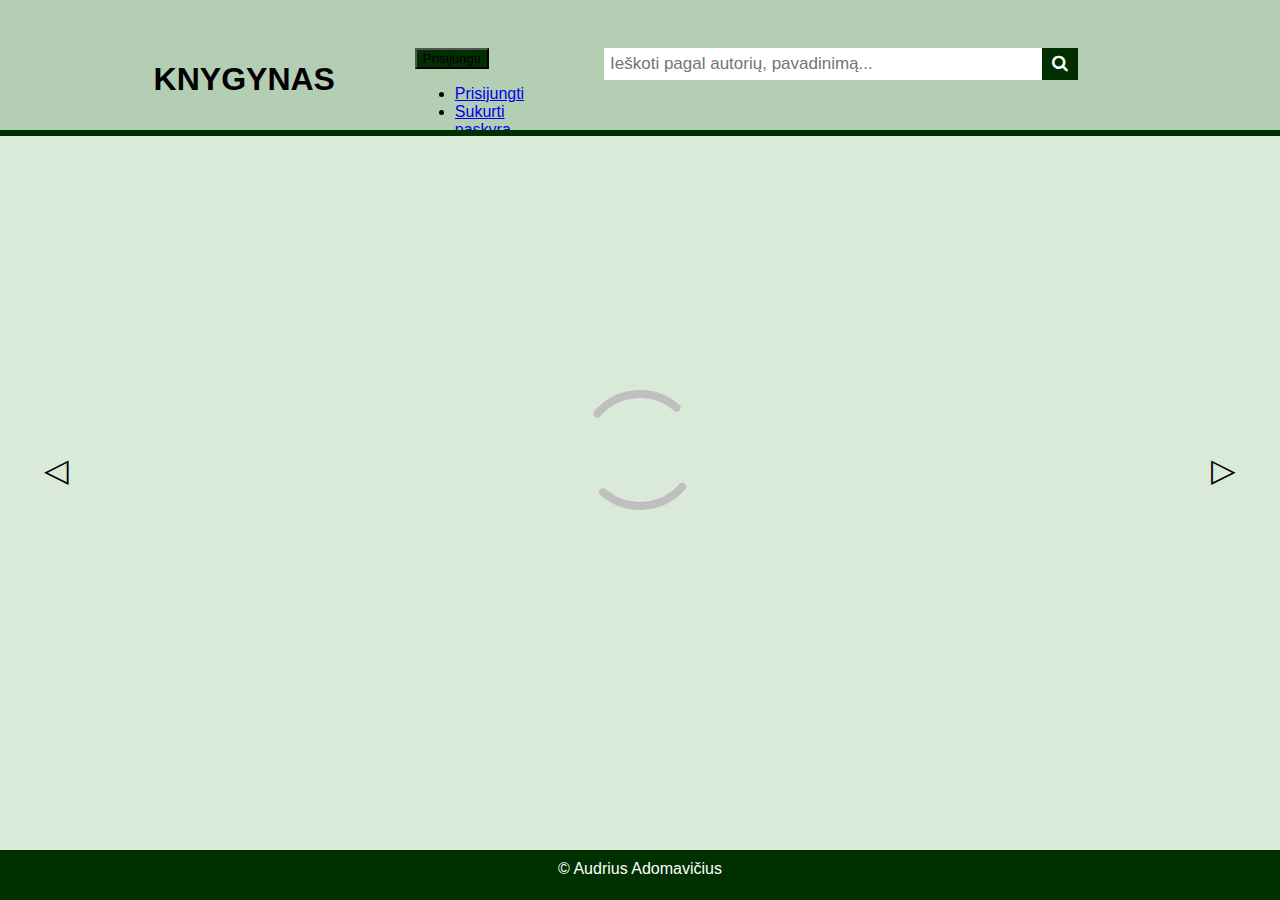
==== index.html @ 80e3610d "naujas books shop" ====
<!DOCTYPE html>
<html lang="en">
<head>
	<meta charset="UTF-8">
	<meta name="viewport" content="width=device-width, initial-scale=1.0">
	<title>Books Shop</title>
	<link rel="icon" type="image/png" href="img/favicon.png">
	<link href="https://cdn.jsdelivr.net/npm/bootstrap@5.0.1/dist/css/bootstrap.min.css"
	rel="stylesheet" integrity="sha384-+0n0xVW2eSR5OomGNYDnhzAbDsOXxcvSN1TPprVMTNDbiYZCxYbOOl7+AMvyTG2x"
	crossorigin="anonymous">
	<link rel="stylesheet" href="css/index.css">
	<link rel="stylesheet" href="https://cdnjs.cloudflare.com/ajax/libs/font-awesome/4.7.0/css/font-awesome.min.css">
	<script src="https://ajax.googleapis.com/ajax/libs/jquery/3.5.1/jquery.min.js"></script>
	<script src="https://cdn.jsdelivr.net/npm/@popperjs/core@2.9.2/dist/umd/popper.min.js" 
	integrity="sha384-IQsoLXl5PILFhosVNubq5LC7Qb9DXgDA9i+tQ8Zj3iwWAwPtgFTxbJ8NT4GN1R8p" 
	crossorigin="anonymous"></script>
	<script src="https://cdn.jsdelivr.net/npm/bootstrap@5.0.1/dist/js/bootstrap.min.js" 
	integrity="sha384-Atwg2Pkwv9vp0ygtn1JAojH0nYbwNJLPhwyoVbhoPwBhjQPR5VtM2+xf0Uwh9KtT" 
	crossorigin="anonymous"></script>
</head>
<body>

	<!-- HEADER -->
	<div class="header-container" id="header">
		
	<div class="topnav">
		<h1>KNYGYNAS</h1>
		<div class="dropdown">
			<button class="btn btn-secondary dropdown-toggle" type="button" id="dropdownMenuButton1" data-bs-toggle="dropdown" aria-expanded="false">
				Prisijungti 
			</button>
				<ul class="dropdown-menu" aria-labelledby="dropdownMenuButton1">
					<li><a class="dropdown-item" href="#">Prisijungti</a></li>
					<li><a class="dropdown-item" href="#">Sukurti paskyrą</a></li>
				</ul>
				</div>
		<div class="search-container">
		  <form class="form" action="/action_page.php">
			<input class="input-search" type="text" id="myInput" onkeyup="myFunction()" placeholder="Ieškoti pagal autorių, pavadinimą..." title="Type in a name">
			<button type="submit"><i class="fa fa-search"></i></button>
		  </form>
		</div>
		
	</div>
	
			
			<section id="ShopCart"></section>
	</div>

	<!--  -->


	<div class="line"></div>


<!-- PRODUCTS -->
			<button class="slider-prev">◁</button>
			<button class="slider-next">▷</button>

	<div class="products-slider">	
		<div class="slider-line">
			<div class="products" id="products"></div>
		</div>
	</div>

	<div class="products-slider">
		<div class="slider-line">

		</div>
	</div>

	

     
		<div id="shopping"></div>
		<div id="spinner"></div>
		<div id="error"></div>
	

	<footer>
		<div class="footer">
       		 &copy; Audrius Adomavičius
		</div>
    </footer>

	


	<!-- Constants and Utils -->
	<script src="constants/root.js"></script>
	<script src="utils/localStorageUtil.js"></script>

	<!-- Header -->
	<link rel="stylesheet" href="components/Header/Header.css">

	<!-- ShopCart -->
	<script src="components/Header/ShopCart.js"></script>
	<link rel="stylesheet" href="components/Header/ShopCart.css">

	<!-- Products -->
	<script src="components/Products/Products.js"></script>
	<link rel="stylesheet" href="components/Products/Products.css">

	<!-- Shopping -->
	<script src="components/Shopping/Shopping.js"></script>
	<link rel="stylesheet" href="components/Shopping/Shopping.css">

    <!-- Spinner -->
    <script src="components/Spinner/Spinner.js"></script>
    <link rel="stylesheet" href="components/Spinner/Spinner.css">

    <!-- Error -->
    <script src="components/Error/Error.js"></script>
    <link rel="stylesheet" href="components/Error/Error.css"> 

	<script src="index.js"></script>




</body>
</html>
---- css/index.css ----
:root {
	--color-light-green: rgba(124, 181, 124, 0.289);
	--color-medium-green: rgb(179, 206, 179);
	--color-dark-green: rgb(0, 48, 0);
	--color-dark: #a1a1a1;
	--color-unaccent: #808080;
	--color-transparent: transparent;
	--color-error-light: #f26b6b;
	--color-error-dark: #d65c5c;

	--spacing-small: 5px;
	--spacing-medium: 15px;
	--spacing-large: 30px;

	--border1: 1px solid rgb(0, 44, 0);
	--border2: 3px solid rgb(0, 44, 0);
	--border-radius: 3px;
	--box-shadow: 
		0 16px 24px 2px rgba(33,37,41,.02), 
		0 6px 30px 5px rgba(33,37,41,.04), 
		0 8px 10px -5px rgba(33,37,41,.1);
}

* {
	box-sizing: border-box;
}
body {
	margin: 0;
	padding: 0;
	font-family: sans-serif;
	/* line-height: 1.2; */
	background-color: var(--color-light-green);
}

.footer {
	padding-top: 10px;
	position: fixed;
	height: 50px;
	width: 100%;
	background-color: var(--color-dark-green);
	color: white;
	text-align: center;
	bottom: 0;
}

::-webkit-scrollbar {
	width: 8px;
}
::-webkit-scrollbar-thumb {
	background-color: var(--color-dark);
	border-radius: 5px;
}
::-webkit-scrollbar-track {
	background-color: var(--color-white);
}
---- components/Header/Header.css ----
.header-container {
    display: flex;
    height: 130px;
    background-color: var(--color-medium-green);
    padding: 40px 10% 0 12%;
    /* padding: 0; */
}
/* .container h1 {
    margin-left: 12%;
} */
.topnav {
    overflow: hidden;
    width: 100%;
    display: flex;
    gap: 8%;
  }
  .dropdown {
    margin-top: 0.8%;
  }
  .search-container {
      width: 85%;
  }
  
  .topnav input[type=text] {
    padding: 6px;
    margin-top: 8px;
    font-size: 17px;
    border: none;
    width: 80%;
  }
  .form {
    display: flex;
  }
  
  .topnav .search-container button {
    padding: 6px 10px;
    margin-top: 8px;
    margin-right: 16px;
    background: var(--color-dark-green);
    color: white;
    font-size: 17px;
    border: none;
    cursor: pointer;
  }
  
  .topnav .search-container button:hover {
    background: #ccc;
  }
  
  @media screen and (max-width: 600px) {

    .header-container {
      background-color: var(--color-medium-green);
      height: 185px;
      padding-top: 4%;
    }
    .topnav .search-container {
      float: none;
    }
    .topnav  {
      float: none;
      display: block;
      overflow: auto;
    }
    .dropdown-menu {
      overflow: visible;
    }
    .topnav a, .topnav input[type=text], .topnav .search-container button {
      display: block;
      text-align: left;
      margin: 0;
      overflow: visible;
    }
    .topnav input[type=text] {
      border: 1px solid #ccc;  
    }
    .dropdown-item {
      overflow: auto;
  
    }
  }

  .btn-secondary {
      background-color: var(--color-dark-green);
  }
  .btn-secondary:hover, .btn-secondary:active {
      background-color: transparent;
      border: var(--border2);
  }
 
  .line {
      border: var(--color-dark-green) solid 3px;
  }
---- components/Header/ShopCart.css ----
.ShopCart-container {
    display: flex;
    height: 130px;
    padding: var(--spacing-small);
    /* background-color: var(--color-medium);
    border-bottom: var(--color-dark-green) solid 5px; */
}
.ShopCart-counter {
    margin-left: auto;
    padding-right: var(--spacing-small);
    font-weight: bold;
    cursor: pointer;
    text-align: center;
    color: var(--color-dark-green);
}
---- components/Products/Products.css ----
.products-container {
	display: flex;
    grid-gap: 10px;
	margin: var(--spacing-large) auto;

	
}
.products-element {
	display: flex;
	flex-direction: column;
	justify-content: flex-end;
	padding: 25px 20px;
	border-radius: var(--border-radius);
	background-color: var(--color-transparent);
	box-shadow: var(--box-shadow);
	border: 1px solid rgb(0, 44, 0);
	width: 300px;
}
.products-element__author {
	margin: 0 auto;
}
.products-element__title {
	margin: auto;
	text-transform: uppercase;
	font-weight: bold;
	text-align: center;
	font-size: 20px;
}
.products-element__img {
	width: 100%;
	height: 200px;
	margin-top: var(--spacing-medium);
	object-fit: contain;
}
.products-element__price {
	margin-top: var(--spacing-medium);
	text-align: center;
	margin: 50px;
	color: var(--color-unaccent);
	font-size: 18px;
	font-weight: 300;
}
.products-element__btn {
	margin-top: var(--spacing-medium);
	padding: var(--spacing-small) var(--spacing-large);
	border-radius: var(--border-radius);
	cursor: pointer;
	outline: none;
	background: none;
	font-family: inherit;
	font-size: 14px;
	color: white;
	background-color: var(--color-dark-green);
}
.products-element__btn_active {
	background-color: rgba(0, 44, 0, 0.755);
	margin-top: var(--spacing-medium);
	padding: var(--spacing-small) var(--spacing-large);
	border-radius: var(--border-radius);
}




.products-slider {
    max-width: 87%;
    overflow: hidden;
	display: flex;
    grid-gap: 10px;
	display: flex;
    grid-gap: 10px;
	height: 100%;
	margin: var(--spacing-large)  auto;
	margin-left: 5%;
}
.slider-line {
    width: 300px;
    display: flex;
    position: relative;
    /* left: 0; */
    transition: all ease 1s;
}
.slider-prev, .slider-next {
    background: none;
    border: none;

    font-size: 2rem;
	top: 50%;
	position: absolute;
	margin: 0 3% 0 3%;
}
.slider-next {
	right: 0;
}
/* .slider-prev:hover, .slider-next:hover {
    
} */
.slider-prev:active, .slider-next:active {
    background: orange;
    color: #fff;
}

@media screen and (max-width: 600px) {
	.slider-prev, .slider-next {
		background: none;
		border: none;
		/* padding: 10px 20px; */
		font-size: 2rem;
		top: 50%;
		position: absolute;
		/* margin: 0 3% 0 3%; */
	}
	.products-element {
		display: flex;
		flex-direction: column;
		justify-content: flex-end;
		padding: 25px 20px;
		border-radius: var(--border-radius);
		background-color: var(--color-transparent);
		box-shadow: var(--box-shadow);
		border: 1px solid rgb(0, 44, 0);
		width: 250px;
		height: 400px;
	}

}
---- components/Shopping/Shopping.css ----
.shopping-container {
	position: fixed;
	top: 37%;
	left: 80%;
	width: 30%;
	margin: auto;
	/* padding: var(--spacing-small); */
	transform: translate(-50%, -50%);
	background-color: white;
	box-shadow: var(--box-shadow);
}
.shopping-element__img {
	padding: var(--spacing-medium);
	/* font-weight: bold; */
	width: 20px;
}
.shopping-element__price {
	padding: var(--spacing-medium);
	color: var(--color-unaccent);
	/* width: 100px; */
}
.shopping__close {
	/* top: 20px; */
	padding-left: 180%;
	margin-top: 10px;
	width: 35px;
	height: 35px;
	background-image: url(img/close.svg);
	background-repeat: no-repeat;
	background-position: center center;
	background-size: contain;
	cursor: pointer;
}
.shopping-element__title {
	font-size: 12px;
	color: black;
}
---- components/Spinner/Spinner.css ----
.spinner-container {
    position: fixed;
    top: 0;
    left: 0;
	display: flex;
	width: 100%;
	height: 100vh;
	justify-content: center;
	align-items: center;
}
.spinner__img {
	width: 200px;
	height: 200px;
}
---- components/Error/Error.css ----
.error-container {
	display: flex;
	justify-content: center;
	align-items: center;
	width: 100%;
	height: 100vh;
}
.error-message {
	min-width: 400px;
	padding: 20px 40px;
	border-left: 7px solid var(--color-error-dark);
	text-align: center;
	background-color: var(--color-error-light);
	color: var(--color-white);
	box-shadow: var(--box-shadow);
}
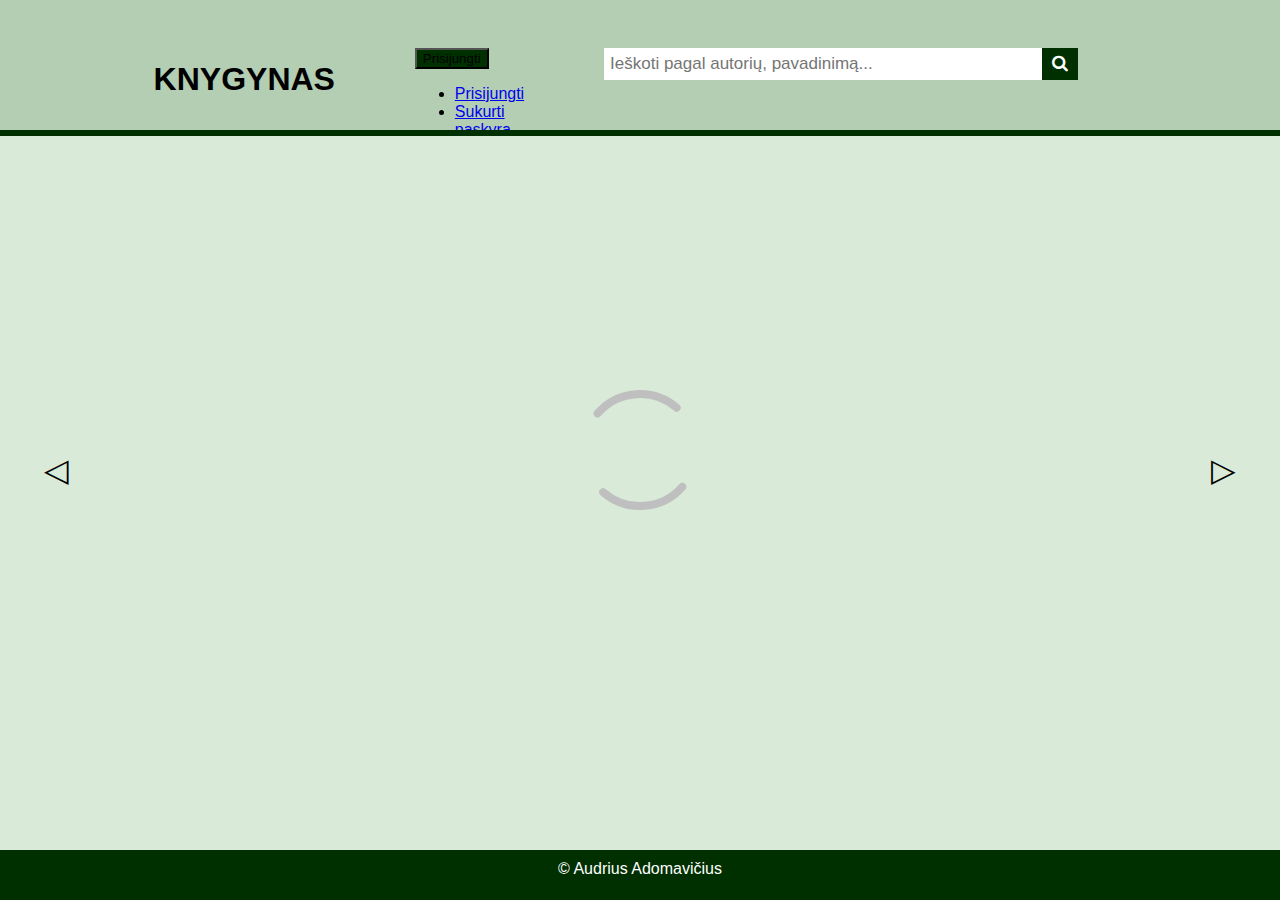
==== commit 9eb105a6: "2 commitas" ====
--- a/index.html
+++ b/index.html
@@ -70,8 +70,6 @@
 	</div>
 
 	
-
-     
 		<div id="shopping"></div>
 		<div id="spinner"></div>
 		<div id="error"></div>
@@ -84,7 +82,6 @@
     </footer>
 
 	
-
 
 	<!-- Constants and Utils -->
 	<script src="constants/root.js"></script>
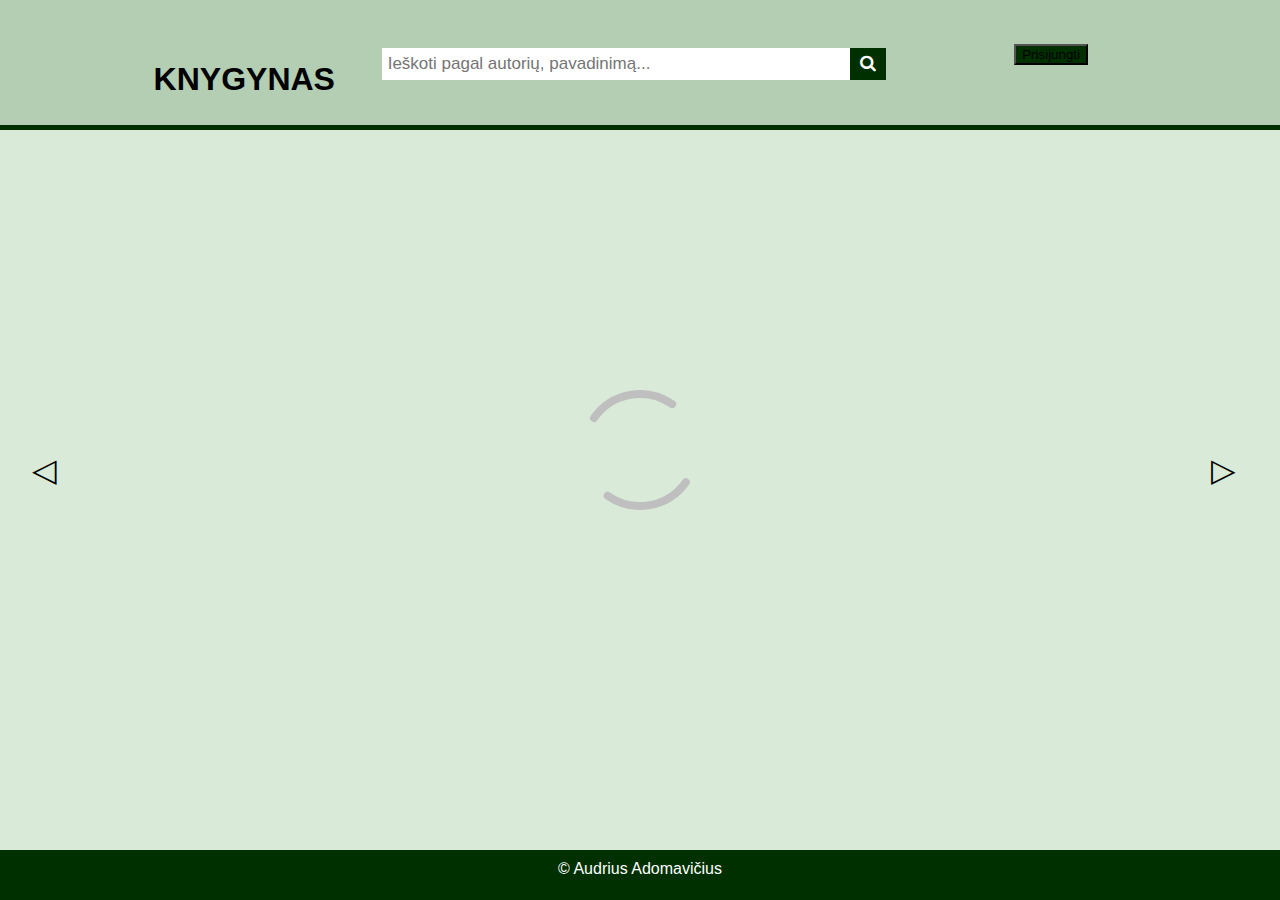
==== commit 86f0eb9d: "slider, search, shopCart update" ====
--- a/index.html
+++ b/index.html
@@ -5,57 +5,84 @@
 	<meta name="viewport" content="width=device-width, initial-scale=1.0">
 	<title>Books Shop</title>
 	<link rel="icon" type="image/png" href="img/favicon.png">
-	<link href="https://cdn.jsdelivr.net/npm/bootstrap@5.0.1/dist/css/bootstrap.min.css"
-	rel="stylesheet" integrity="sha384-+0n0xVW2eSR5OomGNYDnhzAbDsOXxcvSN1TPprVMTNDbiYZCxYbOOl7+AMvyTG2x"
-	crossorigin="anonymous">
+	<link href="https://cdn.jsdelivr.net/npm/bootstrap@5.0.1/dist/css/bootstrap.min.css"rel="stylesheet" integrity="sha384-+0n0xVW2eSR5OomGNYDnhzAbDsOXxcvSN1TPprVMTNDbiYZCxYbOOl7+AMvyTG2x"crossorigin="anonymous">
 	<link rel="stylesheet" href="css/index.css">
 	<link rel="stylesheet" href="https://cdnjs.cloudflare.com/ajax/libs/font-awesome/4.7.0/css/font-awesome.min.css">
 	<script src="https://ajax.googleapis.com/ajax/libs/jquery/3.5.1/jquery.min.js"></script>
-	<script src="https://cdn.jsdelivr.net/npm/@popperjs/core@2.9.2/dist/umd/popper.min.js" 
-	integrity="sha384-IQsoLXl5PILFhosVNubq5LC7Qb9DXgDA9i+tQ8Zj3iwWAwPtgFTxbJ8NT4GN1R8p" 
-	crossorigin="anonymous"></script>
-	<script src="https://cdn.jsdelivr.net/npm/bootstrap@5.0.1/dist/js/bootstrap.min.js" 
-	integrity="sha384-Atwg2Pkwv9vp0ygtn1JAojH0nYbwNJLPhwyoVbhoPwBhjQPR5VtM2+xf0Uwh9KtT" 
-	crossorigin="anonymous"></script>
+	<script src="https://cdn.jsdelivr.net/npm/@popperjs/core@2.9.2/dist/umd/popper.min.js" integrity="sha384-IQsoLXl5PILFhosVNubq5LC7Qb9DXgDA9i+tQ8Zj3iwWAwPtgFTxbJ8NT4GN1R8p" crossorigin="anonymous"></script>
+	<script src="https://cdn.jsdelivr.net/npm/bootstrap@5.0.1/dist/js/bootstrap.min.js" integrity="sha384-Atwg2Pkwv9vp0ygtn1JAojH0nYbwNJLPhwyoVbhoPwBhjQPR5VtM2+xf0Uwh9KtT" crossorigin="anonymous"></script>
+	
 </head>
+	
 <body>
 
+
+
+
 	<!-- HEADER -->
-	<div class="header-container" id="header">
+<section class="header-container" id="header">
 		
 	<div class="topnav">
 		<h1>KNYGYNAS</h1>
-		<div class="dropdown">
-			<button class="btn btn-secondary dropdown-toggle" type="button" id="dropdownMenuButton1" data-bs-toggle="dropdown" aria-expanded="false">
+		<div class="search-container">
+		  <form class="form"  >
+			<input class="input-search" type="text" id="myInput"  placeholder="Ieškoti pagal autorių, pavadinimą..." title="Type in a name">
+			<button onclick="document.getElementById('myInput')"  type="submit"><i class="fa fa-search"></i></button>
+		  </form>
+		</div>
+
+		<div class="log">
+			<button class="btn btn-secondary" onclick="document.getElementById('id01').style.display='block'"  type="button" id="dropdownMenuButton1" data-bs-toggle="dropdown" aria-expanded="false">
 				Prisijungti 
 			</button>
-				<ul class="dropdown-menu" aria-labelledby="dropdownMenuButton1">
-					<li><a class="dropdown-item" href="#">Prisijungti</a></li>
-					<li><a class="dropdown-item" href="#">Sukurti paskyrą</a></li>
-				</ul>
-				</div>
-		<div class="search-container">
-		  <form class="form" action="/action_page.php">
-			<input class="input-search" type="text" id="myInput" onkeyup="myFunction()" placeholder="Ieškoti pagal autorių, pavadinimą..." title="Type in a name">
-			<button type="submit"><i class="fa fa-search"></i></button>
-		  </form>
 		</div>
-		
-	</div>
-	
-			
-			<section id="ShopCart"></section>
 	</div>
 
-	<!--  -->
+	
+	
+	<!-- SIGNUP FORM -->
+
+	<div id="id01" class="modal">
+		<span onclick="document.getElementById('id01').style.display='none'" class="close" title="Close Modal">&times;</span>
+			<!-- <form role="form" onsubmit="signUp(event);">	 -->
 
 
-	<div class="line"></div>
+			<div class="container">
+				<form role="form" onsubmit="signUp(event);">
+					<div class="form-group">
+						<input type="text" name="username" id="username" placeholder="User Name" required>
+					</div>
+					<div class="form-group">
+						<input type="password" name="pwd" id="pwd" placeholder="Password" required>
+					</div>
+					<div class="form-group">
+						<button type="submit">Sign Up</button>
+					</div>
+				</form>					
+			</div>
+	</div>
 
 
-<!-- PRODUCTS -->
-			<button class="slider-prev">◁</button>
-			<button class="slider-next">▷</button>
+			<div id="login"></div>
+			<!-- <div class="log-out">Atsijungti</div> -->
+	<!-- SHOP CART -->
+			<div id="ShopCart"></div>
+
+	<div id="output"></div>
+		<!-- DISPLAY USERS DATA -->
+</section>
+
+
+
+
+
+	<!--PRODUCTS  -->
+<!-- SLIDER -->
+
+<div class="container">
+
+		<button class="slider-prev">◁</button>
+		<button class="slider-next">▷</button>
 
 	<div class="products-slider">	
 		<div class="slider-line">
@@ -63,18 +90,15 @@
 		</div>
 	</div>
 
-	<div class="products-slider">
-		<div class="slider-line">
+</div>
 
-		</div>
-	</div>
 
 	
 		<div id="shopping"></div>
 		<div id="spinner"></div>
 		<div id="error"></div>
 	
-
+<!-- FOOTER -->
 	<footer>
 		<div class="footer">
        		 &copy; Audrius Adomavičius
@@ -114,6 +138,5 @@
 
 
 
-
 </body>
 </html>
--- a/css/index.css
+++ b/css/index.css
@@ -9,8 +9,8 @@
 	--color-error-dark: #d65c5c;
 
 	--spacing-small: 5px;
-	--spacing-medium: 15px;
-	--spacing-large: 30px;
+	--spacing-medium: 20px;
+	--spacing-large: 35px;
 
 	--border1: 1px solid rgb(0, 44, 0);
 	--border2: 3px solid rgb(0, 44, 0);
--- a/components/Header/Header.css
+++ b/components/Header/Header.css
@@ -1,93 +1,181 @@
 .header-container {
-    display: flex;
-    height: 130px;
-    background-color: var(--color-medium-green);
-    padding: 40px 10% 0 12%;
-    /* padding: 0; */
+  display: flex;
+  height: 130px;
+  background-color: var(--color-medium-green);
+  padding: 40px 15% 0 12%;
+  border-bottom: var(--color-dark-green) solid 5px;
+  /* padding: 0; */
 }
 /* .container h1 {
-    margin-left: 12%;
+  margin-left: 12%;
 } */
 .topnav {
-    overflow: hidden;
+  overflow: hidden;
+  width: 100%;
+  display: flex;
+  gap: 5%;
+}
+.dropdown {
+  margin-top: 0.8%;
+}
+.dropdown-menu.show li {
+  overflow: visible;
+}
+.search-container {
+    width: 85%;
+}
+
+.topnav input[type=text] {
+  padding: 6px;
+  margin-top: 8px;
+  font-size: 17px;
+  border: none;
+  width: 80%;
+}
+.form {
+  display: flex;
+}
+
+.topnav .search-container button {
+  padding: 6px 10px;
+  margin-top: 8px;
+  margin-right: 16px;
+  background: var(--color-dark-green);
+  color: white;
+  font-size: 17px;
+  border: none;
+  cursor: pointer;
+}
+
+.topnav .search-container button:hover {
+  background: #ccc;
+}
+.btn-secondary {
+    background-color: var(--color-dark-green);
+    /* margin-right: 100px; */
+    /* margin-left: 0; */
+    margin-top: 5%;
+}
+.log-out {
+  background-color: var(--color-medium-green);
+  border: var(--color-dark-green) solid 2px;
+}
+.btn-secondary:hover, .btn-secondary:active {
+    background-color: transparent;
+    border: var(--border2);
+}
+
+/* .line {
+    border: var(--color-dark-green) solid 3px;
+} */
+
+.signUp-container {
+  padding: 16px;
+  display: block;
+  width: 200px;
+}
+
+.modal {
+  display: none; /* Hidden by default */
+  /* position: fixed;  */
+  z-index: 1; /* Sit on top */
+  /* left: 0; */
+  /* top: 0; */
+  width: 30%; /* Full width */
+  height: 60%; /* Full height */
+  overflow: auto; /* Enable scroll if needed */
+  background-color: #474e5d;
+  padding-top: 50px;
+}
+
+/* Modal Content/Box */
+.modal-content {
+  background-color: #fefefe;
+  margin: 5% auto 15% auto; 
+  border: 1px solid #888;
+  width: 80%; /* Could be more or less, depending on screen size */
+}
+
+/* Style the horizontal ruler */
+hr {
+  border: 1px solid #f1f1f1;
+  margin-bottom: 25px;
+}
+ 
+/* The Close Button (x) */
+.close {
+  position: absolute;
+  right: 35px;
+  top: 15px;
+  font-size: 40px;
+  font-weight: bold;
+  color: #f1f1f1;
+}
+
+.close:hover,
+.close:focus {
+  color: #f44336;
+  cursor: pointer;
+}
+.clearfix::after {
+  content: "";
+  clear: both;
+  display: table;
+}
+.login {
+  display: none;
+  cursor: pointer;
+}
+
+@media screen and (max-width: 600px) {
+
+  .header-container {
+    background-color: var(--color-medium-green);
+    height: 185px;
+    padding-top: 4%;
+    border-bottom: var(--color-dark-green) solid 3px;
+  }
+  .modal {
+    display: none; /* Hidden by default */
+    /* position: fixed;  */
+    z-index: 1; 
+    /* left: 0; */
+    /* top: 0; */
     width: 100%;
-    display: flex;
-    gap: 8%;
+    height: 80%; 
+    overflow: auto; 
+    background-color: #474e5d;
+    padding-top: 50px;
   }
-  .dropdown {
-    margin-top: 0.8%;
+  .topnav .search-container {
+    float: none;
   }
-  .search-container {
-      width: 85%;
+  .topnav  {
+    float: none;
+    display: block;
+    overflow: auto;
   }
-  
+  .topnav a, .topnav input[type=text], .topnav .search-container button {
+    display: block;
+    text-align: left;
+    margin: 0;
+    overflow: visible;
+  }
   .topnav input[type=text] {
-    padding: 6px;
-    margin-top: 8px;
-    font-size: 17px;
-    border: none;
-    width: 80%;
+    border: 1px solid #ccc;  
   }
-  .form {
-    display: flex;
+  .dropdown-item {
+    overflow: auto;
   }
-  
-  .topnav .search-container button {
-    padding: 6px 10px;
-    margin-top: 8px;
-    margin-right: 16px;
-    background: var(--color-dark-green);
-    color: white;
-    font-size: 17px;
-    border: none;
-    cursor: pointer;
+}
+
+
+
+/* Change styles for cancel button and signup button on extra small screens */
+/* @media screen and (max-width: 300px) {
+  .cancelbtn, .signupbtn {
+     width: 100%;
   }
-  
-  .topnav .search-container button:hover {
-    background: #ccc;
-  }
-  
-  @media screen and (max-width: 600px) {
+} */
 
-    .header-container {
-      background-color: var(--color-medium-green);
-      height: 185px;
-      padding-top: 4%;
-    }
-    .topnav .search-container {
-      float: none;
-    }
-    .topnav  {
-      float: none;
-      display: block;
-      overflow: auto;
-    }
-    .dropdown-menu {
-      overflow: visible;
-    }
-    .topnav a, .topnav input[type=text], .topnav .search-container button {
-      display: block;
-      text-align: left;
-      margin: 0;
-      overflow: visible;
-    }
-    .topnav input[type=text] {
-      border: 1px solid #ccc;  
-    }
-    .dropdown-item {
-      overflow: auto;
-  
-    }
-  }
 
-  .btn-secondary {
-      background-color: var(--color-dark-green);
-  }
-  .btn-secondary:hover, .btn-secondary:active {
-      background-color: transparent;
-      border: var(--border2);
-  }
- 
-  .line {
-      border: var(--color-dark-green) solid 3px;
-  }--- a/components/Header/ShopCart.css
+++ b/components/Header/ShopCart.css
@@ -2,8 +2,7 @@
     display: flex;
     height: 130px;
     padding: var(--spacing-small);
-    /* background-color: var(--color-medium);
-    border-bottom: var(--color-dark-green) solid 5px; */
+    background-color: var(--color-medium);
 }
 .ShopCart-counter {
     margin-left: auto;
@@ -13,4 +12,11 @@
     text-align: center;
     color: var(--color-dark-green);
 }
-
+#shop-cart-img {
+    height: 80px;
+}
+@media screen and (max-width: 600px) {
+    .ShopCart-container {
+        margin-top: 90%;
+    }
+}
--- a/components/Products/Products.css
+++ b/components/Products/Products.css
@@ -1,20 +1,37 @@
+
 .products-container {
 	display: flex;
     grid-gap: 10px;
-	margin: var(--spacing-large) auto;
-
+	margin: 2% auto;
+	padding: 0;
+}
+.products-slider {
+	max-width: 1230px;
+    overflow: hidden;
+    grid-gap: 10px;
+	display: flex;
+	height: 100%;
+	margin: var(--spacing-medium)  auto;
+	top: 50%;
+	
+}
+.slider-line {
+    /* width: 300px; */
+    display: flex;
+    position: relative;
+    transition: all ease 1s;
 	
 }
 .products-element {
 	display: flex;
 	flex-direction: column;
-	justify-content: flex-end;
 	padding: 25px 20px;
 	border-radius: var(--border-radius);
 	background-color: var(--color-transparent);
 	box-shadow: var(--box-shadow);
 	border: 1px solid rgb(0, 44, 0);
 	width: 300px;
+	height: 450px;
 }
 .products-element__author {
 	margin: 0 auto;
@@ -24,24 +41,23 @@
 	text-transform: uppercase;
 	font-weight: bold;
 	text-align: center;
-	font-size: 20px;
+	font-size: 16px;
 }
 .products-element__img {
 	width: 100%;
 	height: 200px;
-	margin-top: var(--spacing-medium);
 	object-fit: contain;
 }
 .products-element__price {
-	margin-top: var(--spacing-medium);
+	margin-top: var(--spacing-small);
 	text-align: center;
-	margin: 50px;
 	color: var(--color-unaccent);
 	font-size: 18px;
 	font-weight: 300;
 }
 .products-element__btn {
 	margin-top: var(--spacing-medium);
+	margin-left:  var(--spacing-medium);
 	padding: var(--spacing-small) var(--spacing-large);
 	border-radius: var(--border-radius);
 	cursor: pointer;
@@ -51,62 +67,67 @@
 	font-size: 14px;
 	color: white;
 	background-color: var(--color-dark-green);
+
 }
 .products-element__btn_active {
 	background-color: rgba(0, 44, 0, 0.755);
 	margin-top: var(--spacing-medium);
-	padding: var(--spacing-small) var(--spacing-large);
 	border-radius: var(--border-radius);
 }
 
 
-
-
-.products-slider {
-    max-width: 87%;
-    overflow: hidden;
-	display: flex;
-    grid-gap: 10px;
-	display: flex;
-    grid-gap: 10px;
-	height: 100%;
-	margin: var(--spacing-large)  auto;
-	margin-left: 5%;
-}
-.slider-line {
-    width: 300px;
-    display: flex;
-    position: relative;
-    /* left: 0; */
-    transition: all ease 1s;
-}
 .slider-prev, .slider-next {
     background: none;
     border: none;
-
     font-size: 2rem;
 	top: 50%;
 	position: absolute;
-	margin: 0 3% 0 3%;
+	margin-right:  3%;
 }
 .slider-next {
 	right: 0;
 }
-/* .slider-prev:hover, .slider-next:hover {
-    
-} */
+.slider-prev {
+	left: 2%;
+}
 .slider-prev:active, .slider-next:active {
     background: orange;
     color: #fff;
 }
 
 @media screen and (max-width: 600px) {
+
+	.products-container{
+	/* display: block; */
+	grid-gap: 10px;
+	margin: 0;
+	margin-bottom: 20px;
+	/* overflow: auto; */
+	/* width: 300px; */
+	}
+	.products-slider {
+	width: 300px;
+	overflow: hidden;
+	height: 100%;
+	margin: var(--spacing-large)  auto;
+	}
+	.products-element__btn_active {
+		background-color: rgba(0, 44, 0, 0.755);
+		/* margin-top: var(--spacing-medium); */
+		border-radius: var(--border-radius);
+		margin-left: 0;
+		margin-top: 0;
+	}
+
+	/* .slider-prev, .slider-next {
+	display: none;
+	} */
 	.slider-prev, .slider-next {
 		background: none;
 		border: none;
 		/* padding: 10px 20px; */
 		font-size: 2rem;
-		top: 50%;
+		top: 60%;
 		position: absolute;
 		/* margin: 0 3% 0 3%; */
 	}
@@ -119,8 +140,13 @@
 		background-color: var(--color-transparent);
 		box-shadow: var(--box-shadow);
 		border: 1px solid rgb(0, 44, 0);
-		width: 250px;
+		cursor: pointer;
+		width: 300px;
 		height: 400px;
+		margin-left: 1%;
+		margin-right: 1%;
+		overflow: auto;
+		/* margin-right: 1%; */
 	}
 
 }--- a/components/Shopping/Shopping.css
+++ b/components/Shopping/Shopping.css
@@ -1,33 +1,34 @@
+
 .shopping-container {
 	position: fixed;
-	top: 37%;
+	top: 50%;
+	bottom: 4%;
 	left: 80%;
-	width: 30%;
-	margin: auto;
-	/* padding: var(--spacing-small); */
-	transform: translate(-50%, -50%);
+	transform: translate(-50%, -60%);
 	background-color: white;
 	box-shadow: var(--box-shadow);
+	overflow-y: scroll;
+	position: absolute;
+	
 }
 .shopping-element__img {
 	padding: var(--spacing-medium);
-	/* font-weight: bold; */
-	width: 20px;
+	/* width: 20px; */
 }
 .shopping-element__price {
 	padding: var(--spacing-medium);
 	color: var(--color-unaccent);
-	/* width: 100px; */
+	width: 100px;
 }
 .shopping__close {
-	/* top: 20px; */
-	padding-left: 180%;
+	top: 20px;
+	padding-right: 250px;
 	margin-top: 10px;
 	width: 35px;
 	height: 35px;
 	background-image: url(img/close.svg);
 	background-repeat: no-repeat;
-	background-position: center center;
+	background-position: right;
 	background-size: contain;
 	cursor: pointer;
 }
@@ -35,3 +36,44 @@
 	font-size: 12px;
 	color: black;
 }
+.shopping-element__total,.shopping-element__totalPrice {
+	text-align: center;
+	padding-top: 20px;
+	padding-bottom: 10px;
+}
+#shopping {
+	overflow: visible;
+	overflow: scroll;
+}
+@media screen and (max-width: 600px) {
+	.shopping__close {
+	width: 35px;
+	height: 35px;
+	padding-right: 150px;
+	background-image: url(img/close.svg);
+	background-repeat: no-repeat;
+	cursor: pointer;
+	position: relative;
+
+	}
+	.shopping-container {
+	top: 37%;
+	left: 80%;
+	margin-top: 18%;
+	transform: translate(-50%, -50%);
+	background-color: white;
+	box-shadow: var(--box-shadow);
+	width: 200px;
+	}
+}
+
+::-webkit-scrollbar {
+	width: 8px;
+}
+::-webkit-scrollbar-thumb {
+	background-color: var(--color-dark);
+	border-radius: 5px;
+}
+::-webkit-scrollbar-track {
+	background-color: var(--color-white);
+}
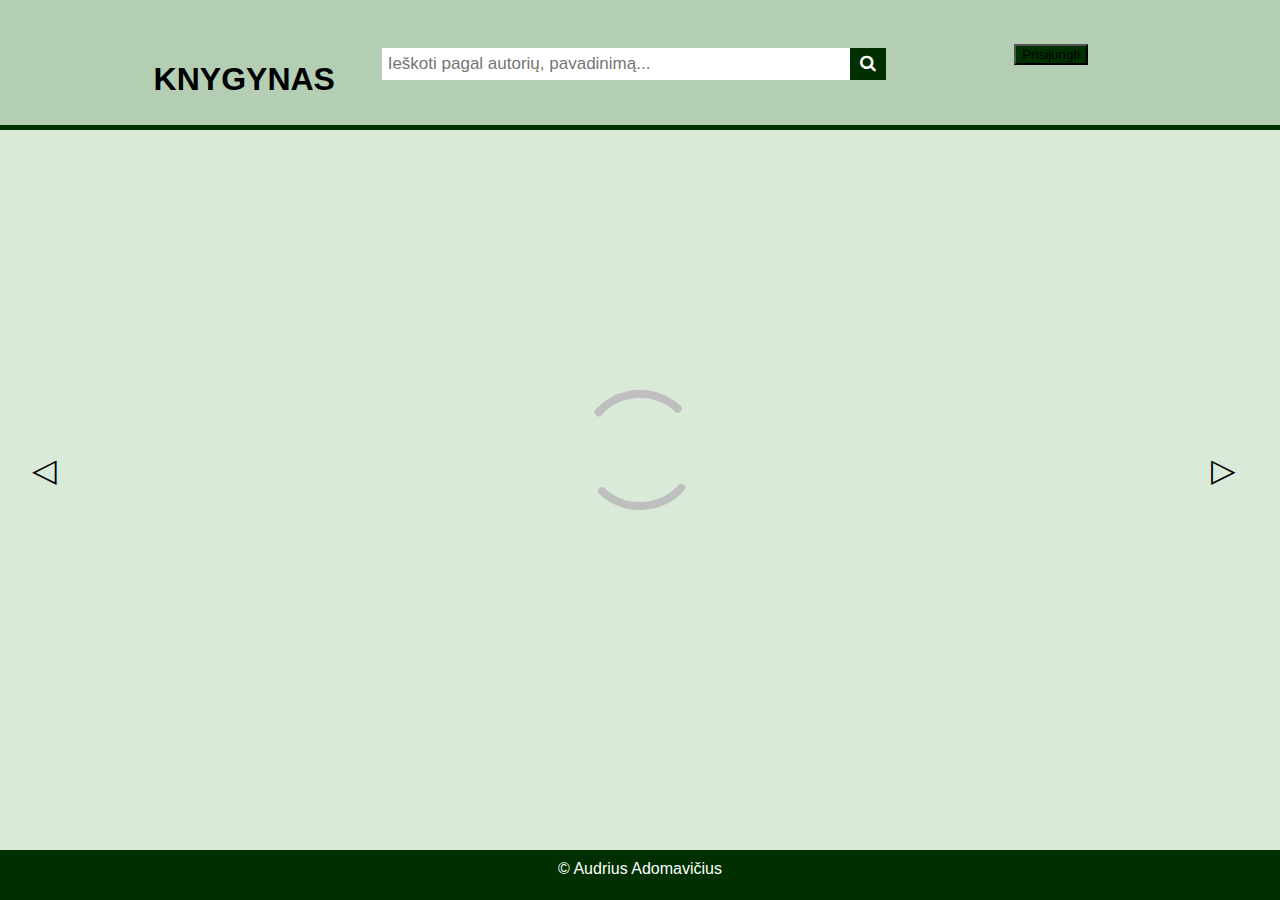
==== commit 6c08cd7a: "branch update" ====
--- a/index.html
+++ b/index.html
@@ -64,7 +64,6 @@
 
 
 			<div id="login"></div>
-			<!-- <div class="log-out">Atsijungti</div> -->
 	<!-- SHOP CART -->
 			<div id="ShopCart"></div>
 
--- a/components/Products/Products.css
+++ b/components/Products/Products.css
@@ -16,7 +16,6 @@
 	
 }
 .slider-line {
-    /* width: 300px; */
     display: flex;
     position: relative;
     transition: all ease 1s;
@@ -102,8 +101,6 @@
 	grid-gap: 10px;
 	margin: 0;
 	margin-bottom: 20px;
-	/* overflow: auto; */
-	/* width: 300px; */
 	}
 	.products-slider {
 	width: 300px;
@@ -146,7 +143,6 @@
 		margin-left: 1%;
 		margin-right: 1%;
 		overflow: auto;
-		/* margin-right: 1%; */
 	}
 
 }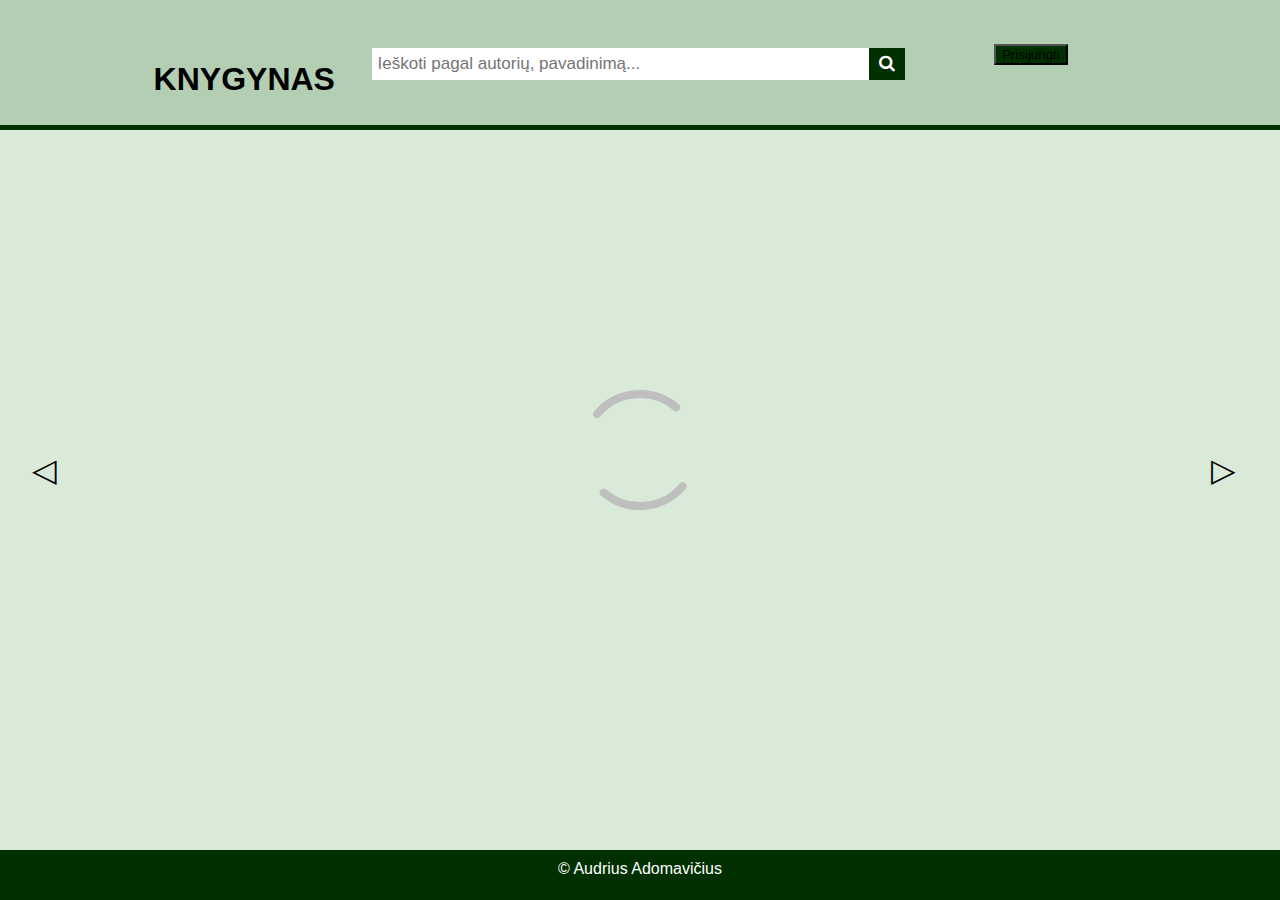
==== commit 5296ff80: "tolimesni pataisymai" ====
--- a/index.html
+++ b/index.html
@@ -10,13 +10,76 @@
 	<link rel="stylesheet" href="https://cdnjs.cloudflare.com/ajax/libs/font-awesome/4.7.0/css/font-awesome.min.css">
 	<script src="https://ajax.googleapis.com/ajax/libs/jquery/3.5.1/jquery.min.js"></script>
 	<script src="https://cdn.jsdelivr.net/npm/@popperjs/core@2.9.2/dist/umd/popper.min.js" integrity="sha384-IQsoLXl5PILFhosVNubq5LC7Qb9DXgDA9i+tQ8Zj3iwWAwPtgFTxbJ8NT4GN1R8p" crossorigin="anonymous"></script>
-	<script src="https://cdn.jsdelivr.net/npm/bootstrap@5.0.1/dist/js/bootstrap.min.js" integrity="sha384-Atwg2Pkwv9vp0ygtn1JAojH0nYbwNJLPhwyoVbhoPwBhjQPR5VtM2+xf0Uwh9KtT" crossorigin="anonymous"></script>
+	<!-- <script src="https://cdn.jsdelivr.net/npm/bootstrap@5.0.1/dist/js/bootstrap.min.js" integrity="sha384-Atwg2Pkwv9vp0ygtn1JAojH0nYbwNJLPhwyoVbhoPwBhjQPR5VtM2+xf0Uwh9KtT" crossorigin="anonymous"></script> -->
 	
 </head>
 	
 <body>
 
 
+    <script>
+// window.onload = function () {
+        const signUp = e => {
+            let formData = {
+                userName: document.getElementById('username').value,
+                pwd: document.getElementById('pwd').value
+            }
+            localStorage.setItem('formData', JSON.stringify(formData));
+            // console.log(localStorage.getItem('formData'));
+            dispData();
+            e.preventDefault();
+        }
+
+        function dispData(){
+            console.log(localStorage.getItem('formData'));
+            let {userName, pwd} = JSON.parse(localStorage.getItem('formData'));
+            var output = document.getElementById('output');
+            output.innerHTML = `
+            <table>
+                <tbody>
+                    <tr>
+                        <td>Prisijungta </td>
+                        <td>${userName}</td>
+                    </tr>
+                </tbody>
+            </table>`;
+        }
+        dispData();
+	// }
+
+
+// document.getElementById("dropdownMenuButton1").addEventListener("click", function() {
+// 	document.getElementById('id01').style.display='block';
+// });
+
+function removeElement() {
+	document.getElementById('id01').style.display='block';
+  document.getElementById("dropdownMenuButton1").style.display = "none"; 
+  document.getElementById("dropdownMenuButton2").style.display = "block";
+  dispData();
+}
+function removeElement1() {
+  document.getElementById("dropdownMenuButton2").style.display = "none";
+  document.getElementById("dropdownMenuButton1").style.display = "block";
+}
+
+
+
+// 
+//  var form = document.getElementById('form');
+
+// form.onsubmit = function(event) {
+// 	event.preventDefault();
+
+// 	form.reset();
+
+// 	// var username = document.getElementById('username').value;
+// 	// var password = document.getElementById('pwd').value;
+// };
+
+
+
+    </script>
 
 
 	<!-- HEADER -->
@@ -31,11 +94,15 @@
 		  </form>
 		</div>
 
-		<div class="log">
-			<button class="btn btn-secondary" onclick="document.getElementById('id01').style.display='block'"  type="button" id="dropdownMenuButton1" data-bs-toggle="dropdown" aria-expanded="false">
+		<div class="login">	
+			<div id="output"></div>
+			<button class="btn btn-secondary" id="dropdownMenuButton1" onclick="removeElement()">
 				Prisijungti 
 			</button>
-		</div>
+			<button class="btn btn-secondary" id="dropdownMenuButton2" style="display: none;" onclick="removeElement1()">
+				Atsijungti
+			</button>
+		</div>	
 	</div>
 
 	
@@ -44,13 +111,11 @@
 
 	<div id="id01" class="modal">
 		<span onclick="document.getElementById('id01').style.display='none'" class="close" title="Close Modal">&times;</span>
-			<!-- <form role="form" onsubmit="signUp(event);">	 -->
-
-
+		
 			<div class="container">
-				<form role="form" onsubmit="signUp(event);">
+				<form action="" role="form" id="form" >
 					<div class="form-group">
-						<input type="text" name="username" id="username" placeholder="User Name" required>
+						<input type="text" name="userName" id="username" placeholder="Username" required>
 					</div>
 					<div class="form-group">
 						<input type="password" name="pwd" id="pwd" placeholder="Password" required>
@@ -58,17 +123,16 @@
 					<div class="form-group">
 						<button type="submit">Sign Up</button>
 					</div>
-				</form>					
+				</form>			
 			</div>
 	</div>
 
 
 			<div id="login"></div>
 	<!-- SHOP CART -->
-			<div id="ShopCart"></div>
-
-	<div id="output"></div>
-		<!-- DISPLAY USERS DATA -->
+			<div id="ShopCart" class="ShopCart-container"></div>
+
+
 </section>
 
 
@@ -92,7 +156,6 @@
 </div>
 
 
-	
 		<div id="shopping"></div>
 		<div id="spinner"></div>
 		<div id="error"></div>
--- a/components/Header/Header.css
+++ b/components/Header/Header.css
@@ -2,9 +2,10 @@
   display: flex;
   height: 130px;
   background-color: var(--color-medium-green);
-  padding: 40px 15% 0 12%;
+  padding: 40px 12% 0 12%;
   border-bottom: var(--color-dark-green) solid 5px;
   /* padding: 0; */
+ 
 }
 /* .container h1 {
   margin-left: 12%;
@@ -13,7 +14,8 @@
   overflow: hidden;
   width: 100%;
   display: flex;
-  gap: 5%;
+  /* gap: 2%; */
+  max-width: 1320px; 
 }
 .dropdown {
   margin-top: 0.8%;
@@ -22,7 +24,8 @@
   overflow: visible;
 }
 .search-container {
-    width: 85%;
+    width: 90%;
+    margin-left: 4%;
 }
 
 .topnav input[type=text] {
@@ -123,8 +126,9 @@
   display: table;
 }
 .login {
-  display: none;
+  /* display: none; */
   cursor: pointer;
+   /* display: flex; */
 }
 
 @media screen and (max-width: 600px) {
@@ -167,6 +171,10 @@
   .dropdown-item {
     overflow: auto;
   }
+  .search-container {
+    width: 100%;
+    margin-left: 0;
+}
 }
 
 
--- a/components/Header/ShopCart.css
+++ b/components/Header/ShopCart.css
@@ -3,6 +3,7 @@
     height: 130px;
     padding: var(--spacing-small);
     background-color: var(--color-medium);
+    margin-left: 5%;
 }
 .ShopCart-counter {
     margin-left: auto;
@@ -17,6 +18,6 @@
 }
 @media screen and (max-width: 600px) {
     .ShopCart-container {
-        margin-top: 90%;
+        margin-top: 16%;
     }
 }
--- a/components/Products/Products.css
+++ b/components/Products/Products.css
@@ -2,7 +2,8 @@
 .products-container {
 	display: flex;
     grid-gap: 10px;
-	margin: 2% auto;
+	margin: 1% auto;
+	top: 50%;
 	padding: 0;
 }
 .products-slider {
@@ -31,6 +32,7 @@
 	border: 1px solid rgb(0, 44, 0);
 	width: 300px;
 	height: 450px;
+	top: 50%;
 }
 .products-element__author {
 	margin: 0 auto;
--- a/components/Shopping/Shopping.css
+++ b/components/Shopping/Shopping.css
@@ -24,7 +24,7 @@
 	top: 20px;
 	padding-right: 250px;
 	margin-top: 10px;
-	width: 35px;
+	/* width: 35px; */
 	height: 35px;
 	background-image: url(img/close.svg);
 	background-repeat: no-repeat;
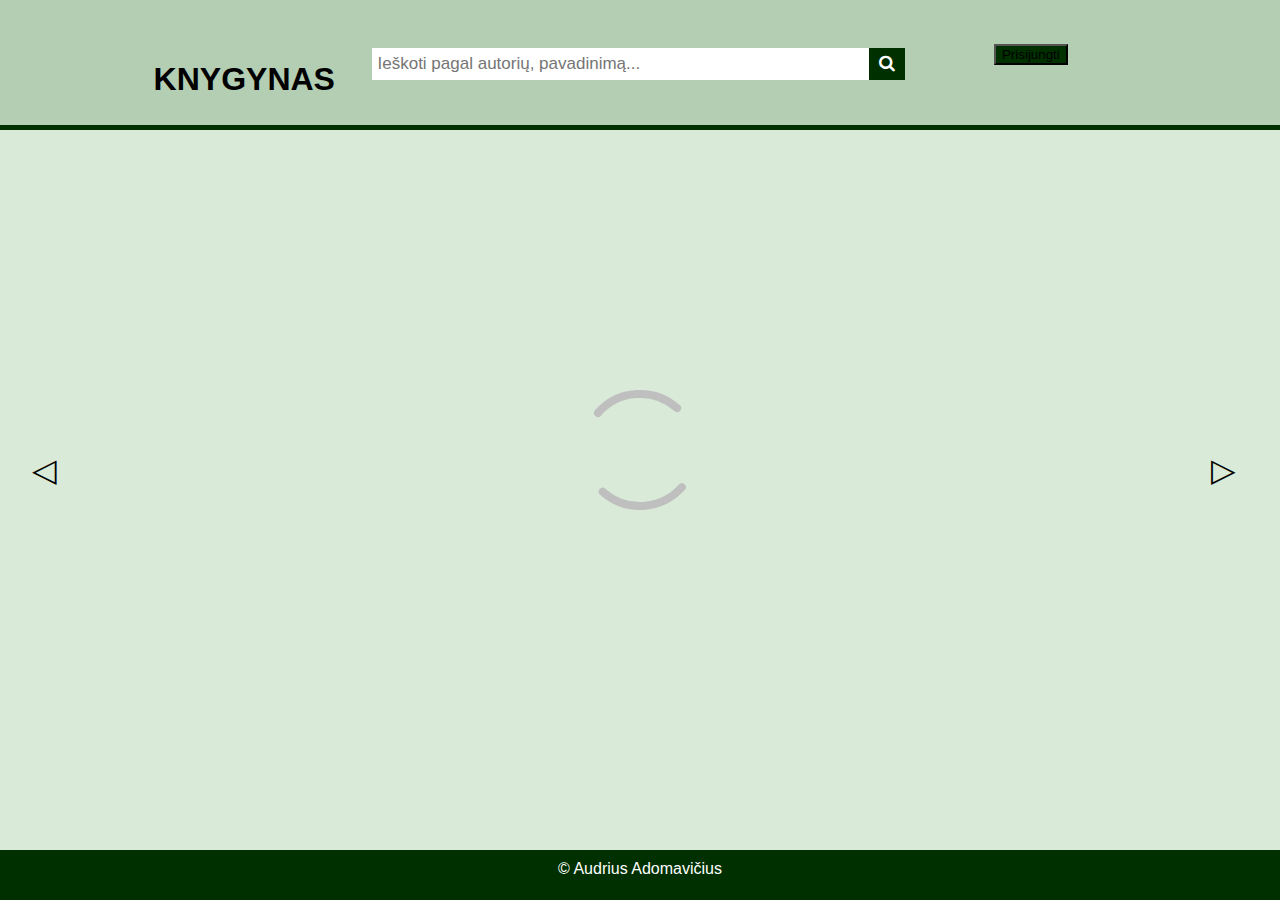
==== commit 514448bf: "0723" ====
--- a/index.html
+++ b/index.html
@@ -53,7 +53,7 @@
 // });
 
 function removeElement() {
-	document.getElementById('id01').style.display='block';
+  document.getElementById('id01').style.display='block';
   document.getElementById("dropdownMenuButton1").style.display = "none"; 
   document.getElementById("dropdownMenuButton2").style.display = "block";
   dispData();
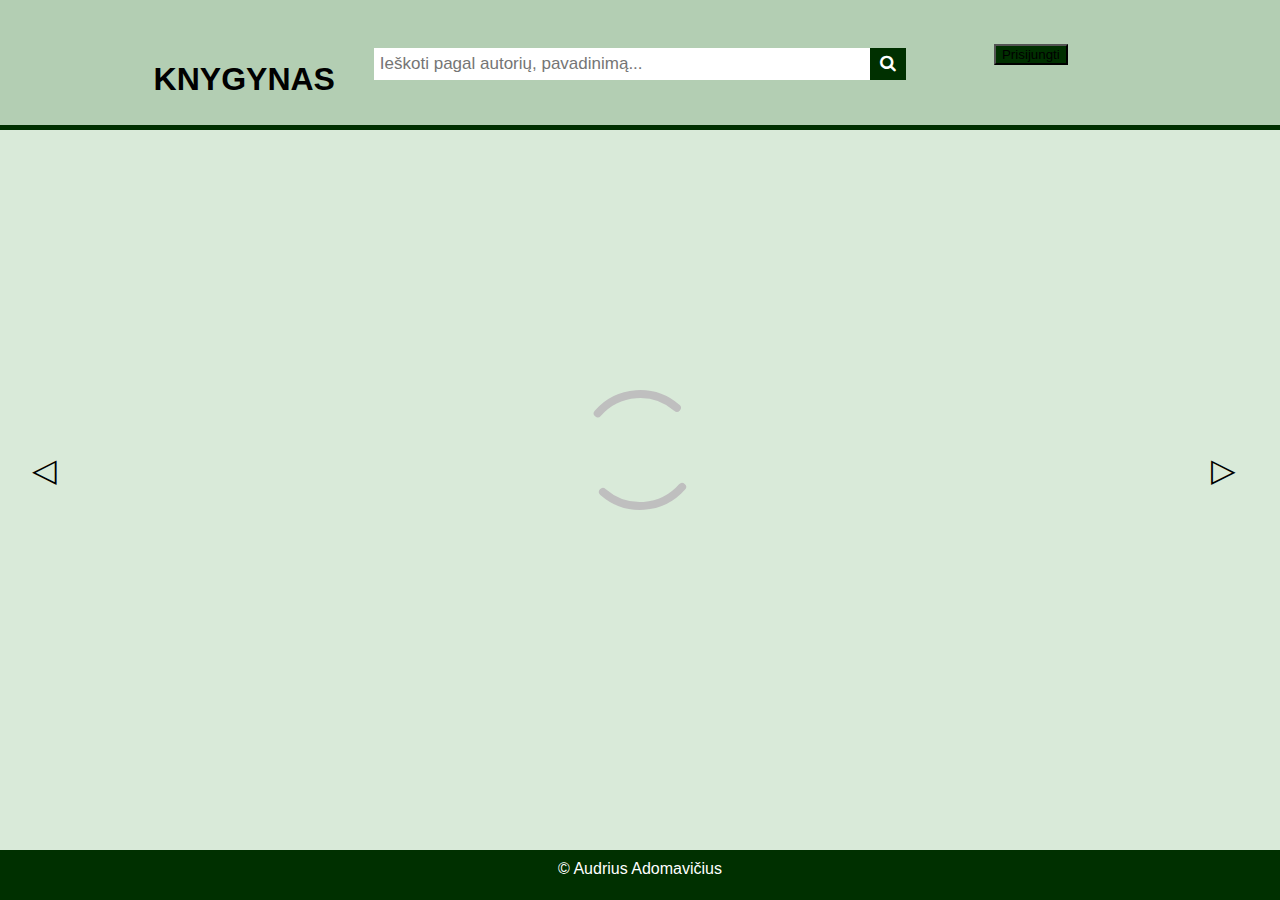
==== commit 35938425: "login_changes" ====
--- a/index.html
+++ b/index.html
@@ -18,65 +18,50 @@
 
 
     <script>
-// window.onload = function () {
-        const signUp = e => {
+
+const signUp = e => {
             let formData = {
-                userName: document.getElementById('username').value,
+                username: document.getElementById('username').value,
                 pwd: document.getElementById('pwd').value
             }
             localStorage.setItem('formData', JSON.stringify(formData));
-            // console.log(localStorage.getItem('formData'));
+            console.log(localStorage.getItem('formData'));
             dispData();
             e.preventDefault();
         }
 
         function dispData(){
             console.log(localStorage.getItem('formData'));
-            let {userName, pwd} = JSON.parse(localStorage.getItem('formData'));
-            var output = document.getElementById('output');
+            let {username, pwd} = JSON.parse(localStorage.getItem('formData'));
+            var output = document.getElementById('login');
             output.innerHTML = `
-            <table>
                 <tbody>
                     <tr>
-                        <td>Prisijungta </td>
-                        <td>${userName}</td>
-                    </tr>
-                </tbody>
-            </table>`;
+                        <td>Vartotojas</td>
+                        <td>${username}</td>
+                    </tr>             
+                </tbody>`;
         }
         dispData();
-	// }
 
 
-// document.getElementById("dropdownMenuButton1").addEventListener("click", function() {
-// 	document.getElementById('id01').style.display='block';
-// });
+        document.getElementById("dropdownMenuButton1").addEventListener("click", function() {
+	document.getElementById('id01').style.display='block';
+});
 
 function removeElement() {
+    
   document.getElementById('id01').style.display='block';
   document.getElementById("dropdownMenuButton1").style.display = "none"; 
   document.getElementById("dropdownMenuButton2").style.display = "block";
   dispData();
 }
 function removeElement1() {
+  localStorage.clear();
+  document.getElementById('login').style.display = "none";
   document.getElementById("dropdownMenuButton2").style.display = "none";
   document.getElementById("dropdownMenuButton1").style.display = "block";
 }
-
-
-
-// 
-//  var form = document.getElementById('form');
-
-// form.onsubmit = function(event) {
-// 	event.preventDefault();
-
-// 	form.reset();
-
-// 	// var username = document.getElementById('username').value;
-// 	// var password = document.getElementById('pwd').value;
-// };
-
 
 
     </script>
@@ -94,41 +79,47 @@
 		  </form>
 		</div>
 
-		<div class="login">	
-			<div id="output"></div>
-			<button class="btn btn-secondary" id="dropdownMenuButton1" onclick="removeElement()">
-				Prisijungti 
-			</button>
-			<button class="btn btn-secondary" id="dropdownMenuButton2" style="display: none;" onclick="removeElement1()">
-				Atsijungti
-			</button>
-		</div>	
-	</div>
+
+	<div class="login">	
+        <div id="output"></div>
+        <button class="btn btn-secondary" id="dropdownMenuButton1" onclick="removeElement()">
+            Prisijungti 
+        </button>
+        <button class="btn btn-secondary" id="dropdownMenuButton2" style="display: none;" onclick="removeElement1()">
+            Atsijungti
+        </button>
+    </div>
 
 	
 	
 	<!-- SIGNUP FORM -->
 
-	<div id="id01" class="modal">
-		<span onclick="document.getElementById('id01').style.display='none'" class="close" title="Close Modal">&times;</span>
-		
-			<div class="container">
-				<form action="" role="form" id="form" >
-					<div class="form-group">
-						<input type="text" name="userName" id="username" placeholder="Username" required>
-					</div>
-					<div class="form-group">
-						<input type="password" name="pwd" id="pwd" placeholder="Password" required>
-					</div>
-					<div class="form-group">
-						<button type="submit">Sign Up</button>
-					</div>
-				</form>			
-			</div>
-	</div>
 
 
-			<div id="login"></div>
+			<div id="login"></div> 
+
+			<div id="id01" class="modal">
+
+				<span onclick="document.getElementById('id01').style.display='none'" class="close" title="Close Modal">&times;</span>    
+			
+				 <div class="container">
+					<form role="form" onsubmit="signUp(event);">
+						<div class="form-group">
+							<input type="text" name="username" id="username" placeholder="User Name" required>
+						</div>
+						<div class="form-group">
+							<input type="password" name="pwd" id="pwd" placeholder="Password" required>
+						</div>
+						<div class="form-group">
+							<button onclick="document.getElementById('id01').style.display='none'" class="submit-button" type="submit">Submit</button>
+						</div>
+					</form>
+				 </div>         
+			   
+			</div>
+				   <div id="login"> </div>	
+
+
 	<!-- SHOP CART -->
 			<div id="ShopCart" class="ShopCart-container"></div>
 
